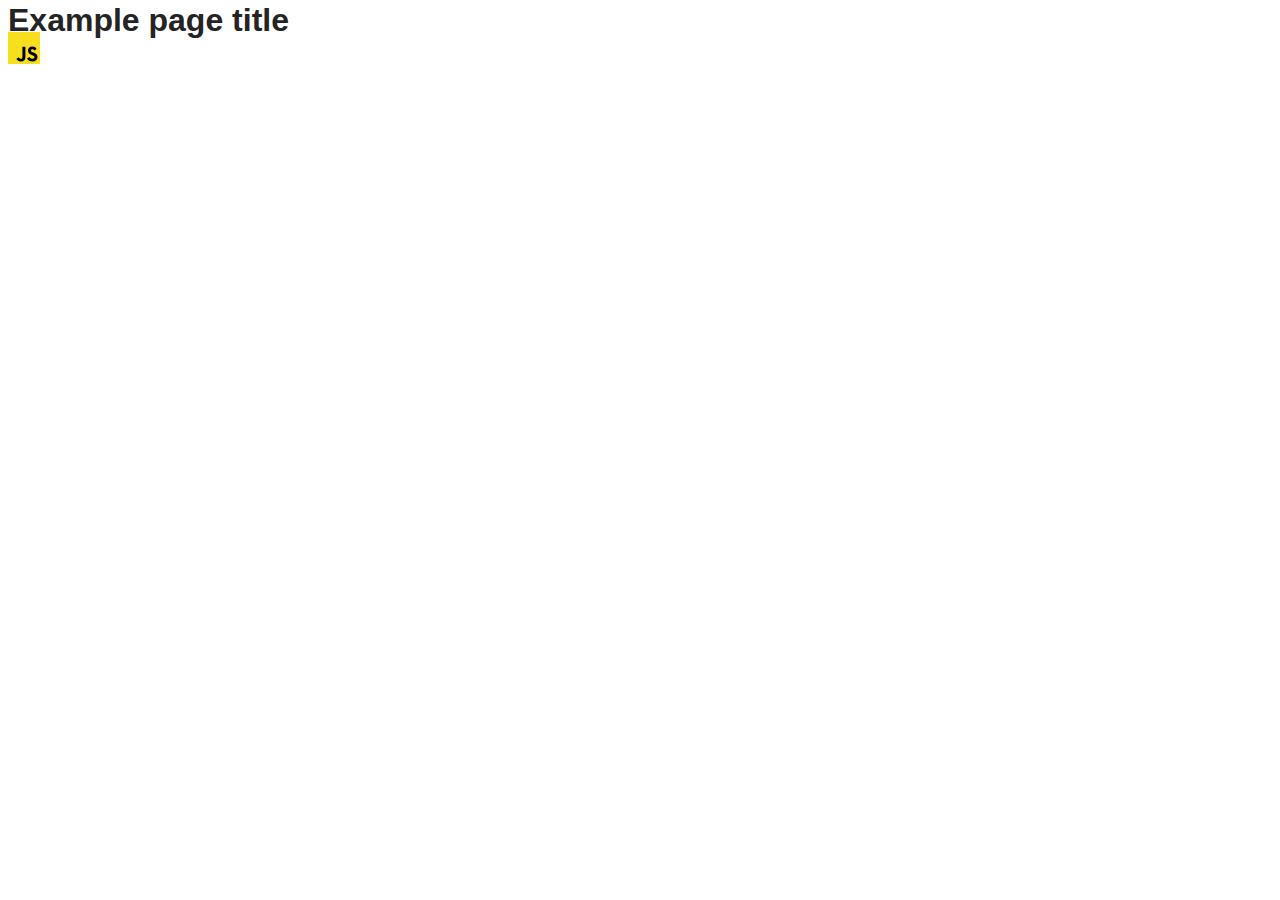
==== src/index.html @ e73675f9 "Initial commit" ====
<!DOCTYPE html>
<html lang="en">
  <head>
    <meta charset="UTF-8" />
    <link rel="icon" type="image/svg+xml" href="/favicon.svg" />
    <meta name="viewport" content="width=device-width, initial-scale=1.0" />
    <title>Vanilla App Template</title>
    <link rel="stylesheet" href="./css/styles.css" />
  </head>
  <body>
    <load ="partials/header.html" />

    <section>
      <h1>Example page title</h1>
      <!-- Path to images as from index.html file -->
      <img src="./img/javascript.svg" alt="" />
    </section>

    <!-- Loads the specified .html file -->
    <load ="partials/vite-promo.html" />

    <script type="module" src="./main.js"></script>
  </body>
</html>
---- src/css/styles.css ----
/**
  |============================
  | include css partials with
  | default @import url()
  |============================
*/
@import url('./reset.css');
@import url('./vite-promo.css');
@import url('./header.css');

:root {
  font-family: Inter, Avenir, Helvetica, Arial, sans-serif;
  font-size: 16px;
  line-height: 24px;
  font-weight: 400;

  color: #242424;
  background-color: rgba(255, 255, 255, 0.87);

  font-synthesis: none;
  text-rendering: optimizeLegibility;
  -webkit-font-smoothing: antialiased;
  -moz-osx-font-smoothing: grayscale;
  -webkit-text-size-adjust: 100%;
}
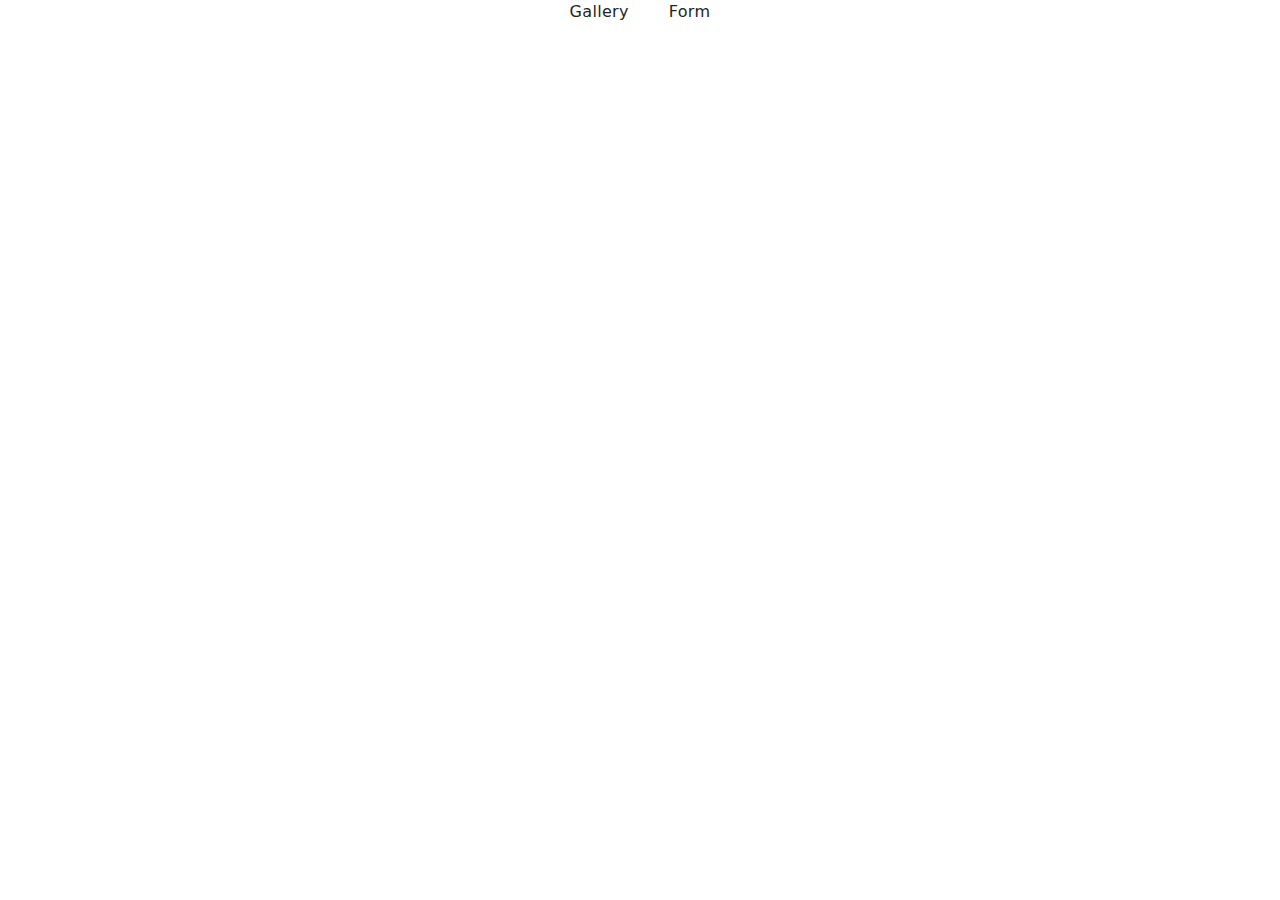
==== commit 98667dcc: "add all" ====
--- a/src/index.html
+++ b/src/index.html
@@ -5,20 +5,17 @@
     <link rel="icon" type="image/svg+xml" href="/favicon.svg" />
     <meta name="viewport" content="width=device-width, initial-scale=1.0" />
     <title>Vanilla App Template</title>
+    <link
+      rel="stylesheet"
+      href="https://cdnjs.cloudflare.com/ajax/libs/modern-normalize/2.0.0/modern-normalize.min.css"
+    />
     <link rel="stylesheet" href="./css/styles.css" />
   </head>
   <body>
-    <load ="partials/header.html" />
 
-    <section>
-      <h1>Example page title</h1>
-      <!-- Path to images as from index.html file -->
-      <img src="./img/javascript.svg" alt="" />
-    </section>
-
-    <!-- Loads the specified .html file -->
-    <load ="partials/vite-promo.html" />
-
-    <script type="module" src="./main.js"></script>
+    <ul class="nav-list">
+      <li class="nav-item"><a class="nav-link" href="./1-gallery.html">Gallery</a></li>
+      <li class="nav-item"><a class="nav-link" href="./2-form.html">Form</a></li>
+    </ul>
   </body>
-</html>
+</html>--- a/src/css/styles.css
+++ b/src/css/styles.css
@@ -5,8 +5,9 @@
   |============================
 */
 @import url('./reset.css');
-@import url('./vite-promo.css');
-@import url('./header.css');
+@import url('./1-gallery.css');
+@import url('./2-form.css');
+@import url('./main.css');
 
 :root {
   font-family: Inter, Avenir, Helvetica, Arial, sans-serif;
